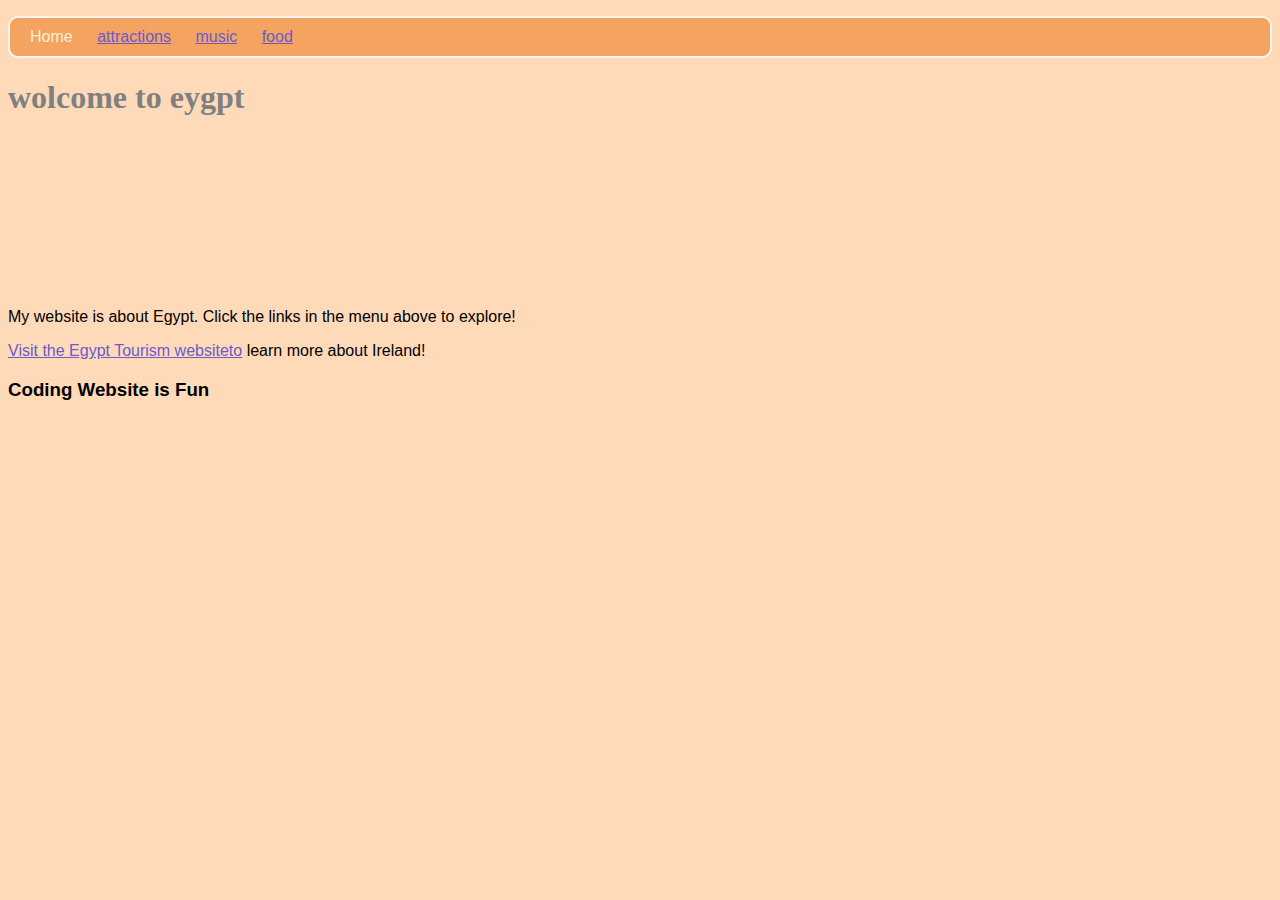
==== index.html @ c30f610f "Add files via upload" ====
<!DOCTYPE html>
<html lang="en">
<head>
    <meta charset="UTF-8">
    <meta name="viewport" content="width=device-width, initial-scale=1.0">
    <title>EYGPT</title>
    <link rel="stylesheet" href="style.css">
</head>
<body>
   <header>
    <nav>
        <ul>
            <li>Home</li>
            <li><a href="attractions.html">attractions</a></li>
            <li><a href="music.html">music</a></li>
            <li><a href="food.html">food</a></li>
        </ul>
    </nav>
   </header> 

   <main>
    <h1>
        wolcome to eygpt
    </h1>
     <iframe src="https://www.youtube.com/embed/BapSQFJPMM0" frameborder="0" allowfullscreen></iframe>

     <p>My website is about Egypt. Click the links in the menu above to explore!</p>
<p><a href="https://en.wikipedia.org/wiki/Egypt">Visit the Egypt Tourism websiteto</a> learn more about Ireland!</p>
<h3>Coding Website is Fun</h3>   </main>
</body>
</html>
---- style.css ----
body{
   background-color: peachpuff;
    font-family: "Helvetica", sans-serif;
}

h1{
    color: gray;
    font-family: 'Times New Roman', Times, serif;
}
h2{
    font-family: 'Times New Roman', Times, serif;
}
h{
    font-style: italic;
}
a{
    color: slateblue;
}
nav ul{
    background-color: sandybrown;
    border-style: solid;
    border-color:seashell;
    padding: 10px;
    border-width: 2px;
    border-radius: 10px;
}
nav ul li{
    list-style-type: none;
    display: inline;
margin-right: 10px;
margin-left: 10px;
color: papayawhip;

}
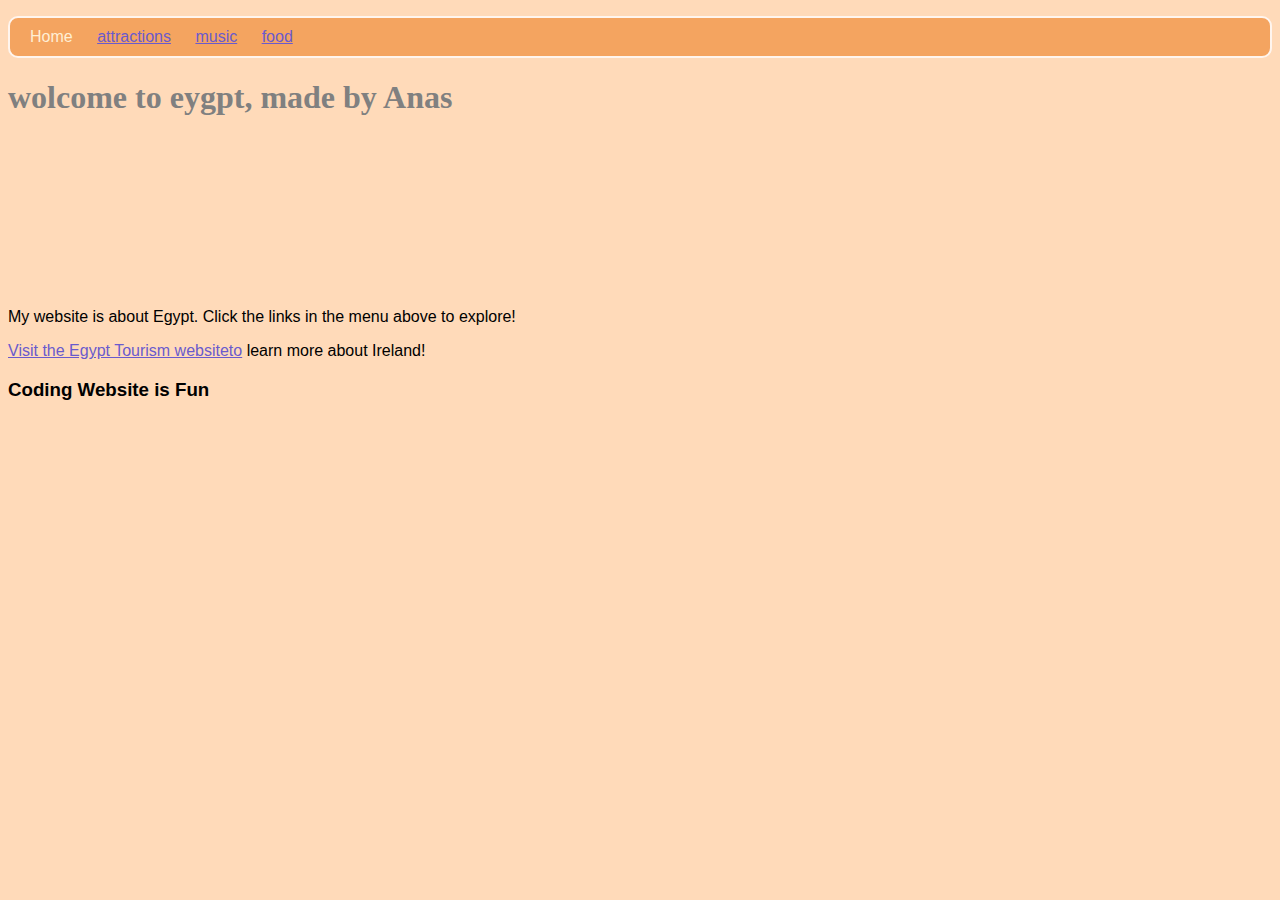
==== commit 3dcee20a: "edit" ====
--- a/index.html
+++ b/index.html
@@ -20,7 +20,7 @@
 
    <main>
     <h1>
-        wolcome to eygpt
+        wolcome to eygpt, made by Anas
     </h1>
      <iframe src="https://www.youtube.com/embed/BapSQFJPMM0" frameborder="0" allowfullscreen></iframe>
 
